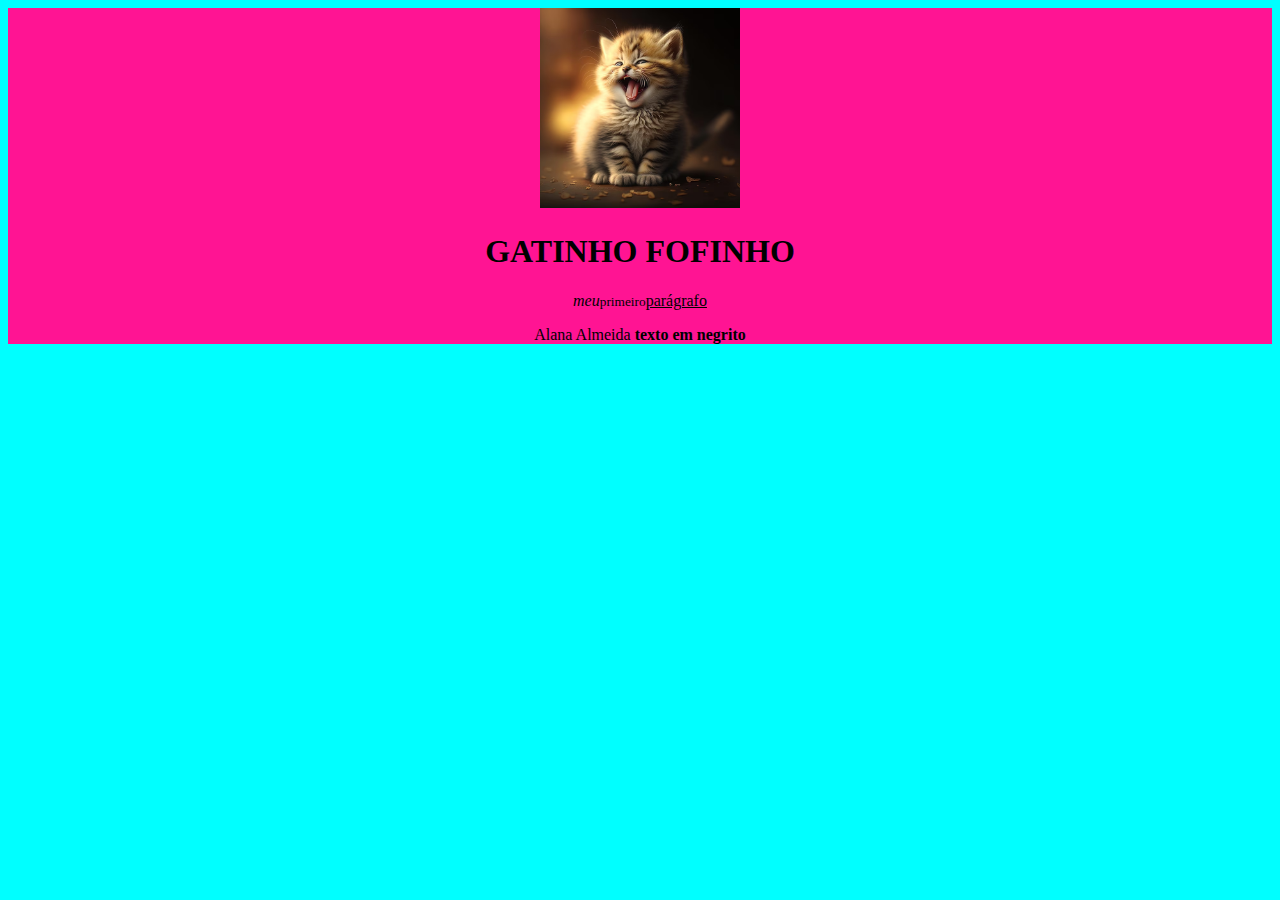
==== index.html @ 20d975ca "bjhcgkcghk" ====
<!DOCTYPE html>    <!--versão 5 html-->
<html lang="pt-br"
<html style="background-color: aqua;">
<head> <!--cabeça invisível-->
    <meta charset="UTF-8">
    <link rel="= stylesheet" href="style.css">
    <style>
        body{
            background-color: deeppink;
            text-align: center;
        }
        h1{
            font: size 40px;
        }
    </style>
    <link rel="stylesheet" href="style.css">

</head>

<body>  <!--corpo vísivel do site-->
    
    <img id="imagem-gatinho" src="gatinho.png" alt="gatinho fofinho">
    <h1>GATINHO FOFINHO</h1>
    <p><i>meu</i><small>primeiro</small><u>parágrafo</u></p>
    Alana Almeida
<!--Formatação de textos-->
<b>texto em negrito</b>
<br>


</body>

</html>
---- style.css ----
h2{
    border: solid 4px palevioletred
}
#imagem-gatinho{
    width: 200px;
}
---- style.css ----
h2{
    border: solid 4px palevioletred
}
#imagem-gatinho{
    width: 200px;
}
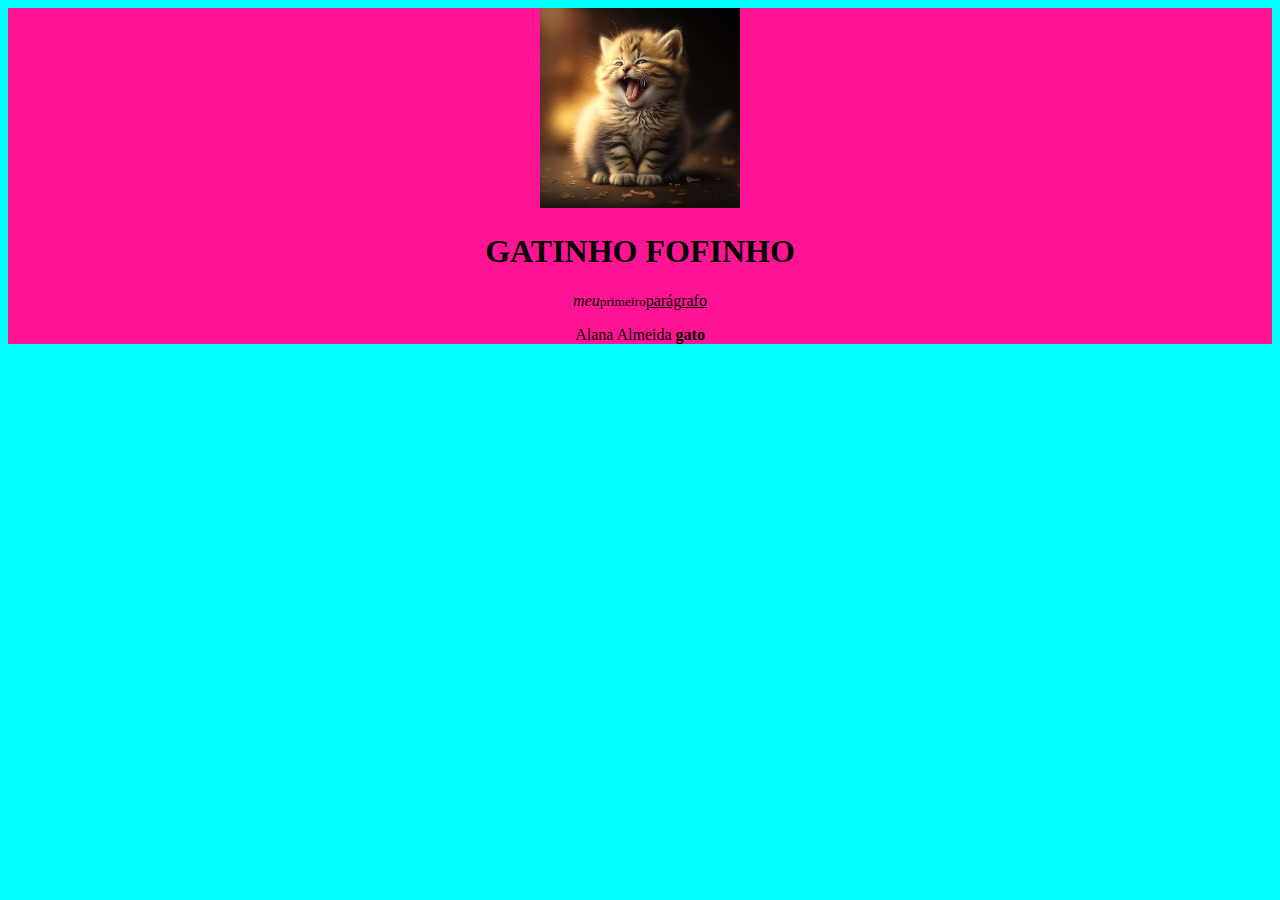
==== commit 1ca1c2d3: "rt" ====
--- a/index.html
+++ b/index.html
@@ -24,7 +24,7 @@
     <p><i>meu</i><small>primeiro</small><u>parágrafo</u></p>
     Alana Almeida
 <!--Formatação de textos-->
-<b>texto em negrito</b>
+<b>gato</b>
 <br>
 
 
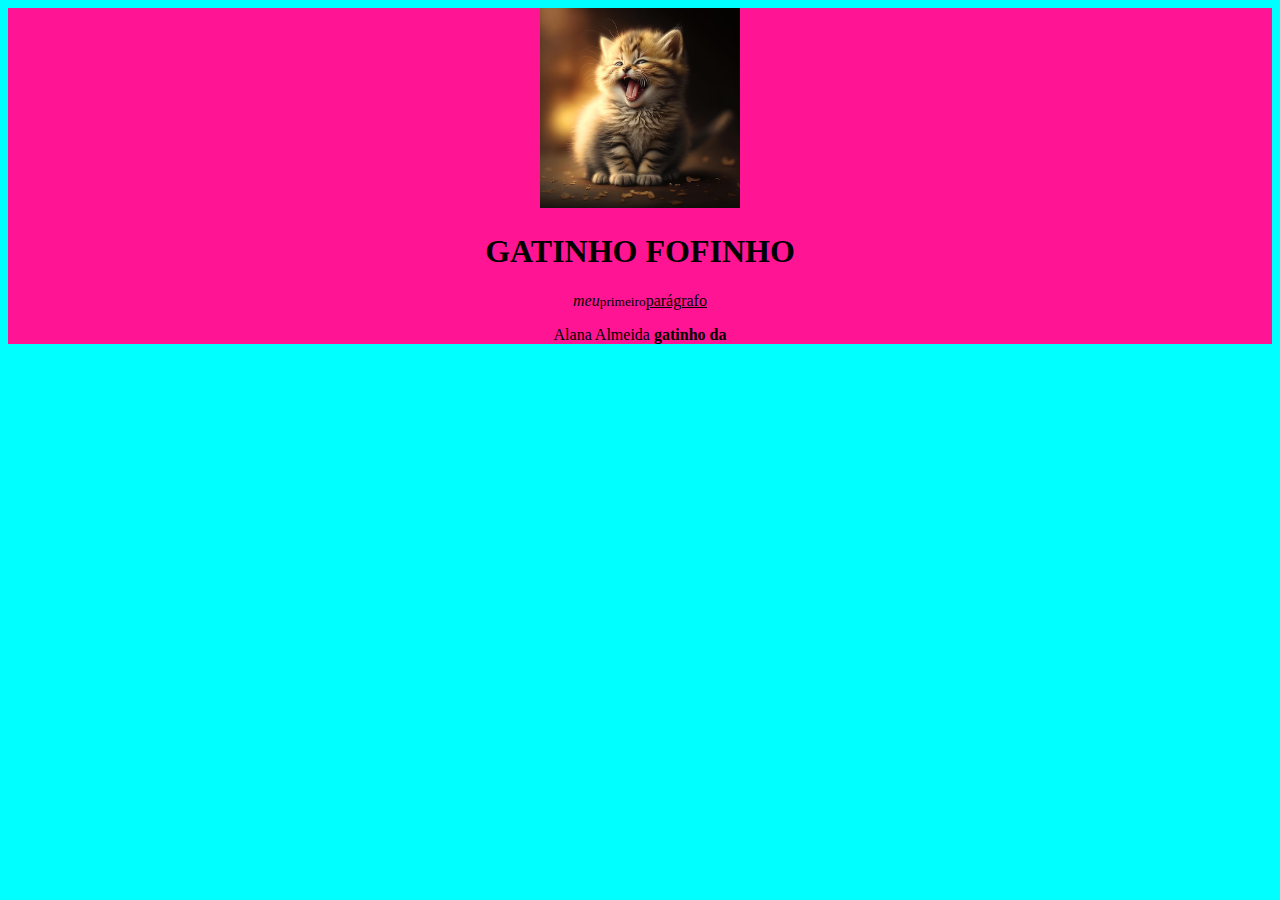
==== commit b6c4261b: "56" ====
--- a/index.html
+++ b/index.html
@@ -24,7 +24,7 @@
     <p><i>meu</i><small>primeiro</small><u>parágrafo</u></p>
     Alana Almeida
 <!--Formatação de textos-->
-<b>gato</b>
+<b>gatinho da </b>
 <br>
 
 
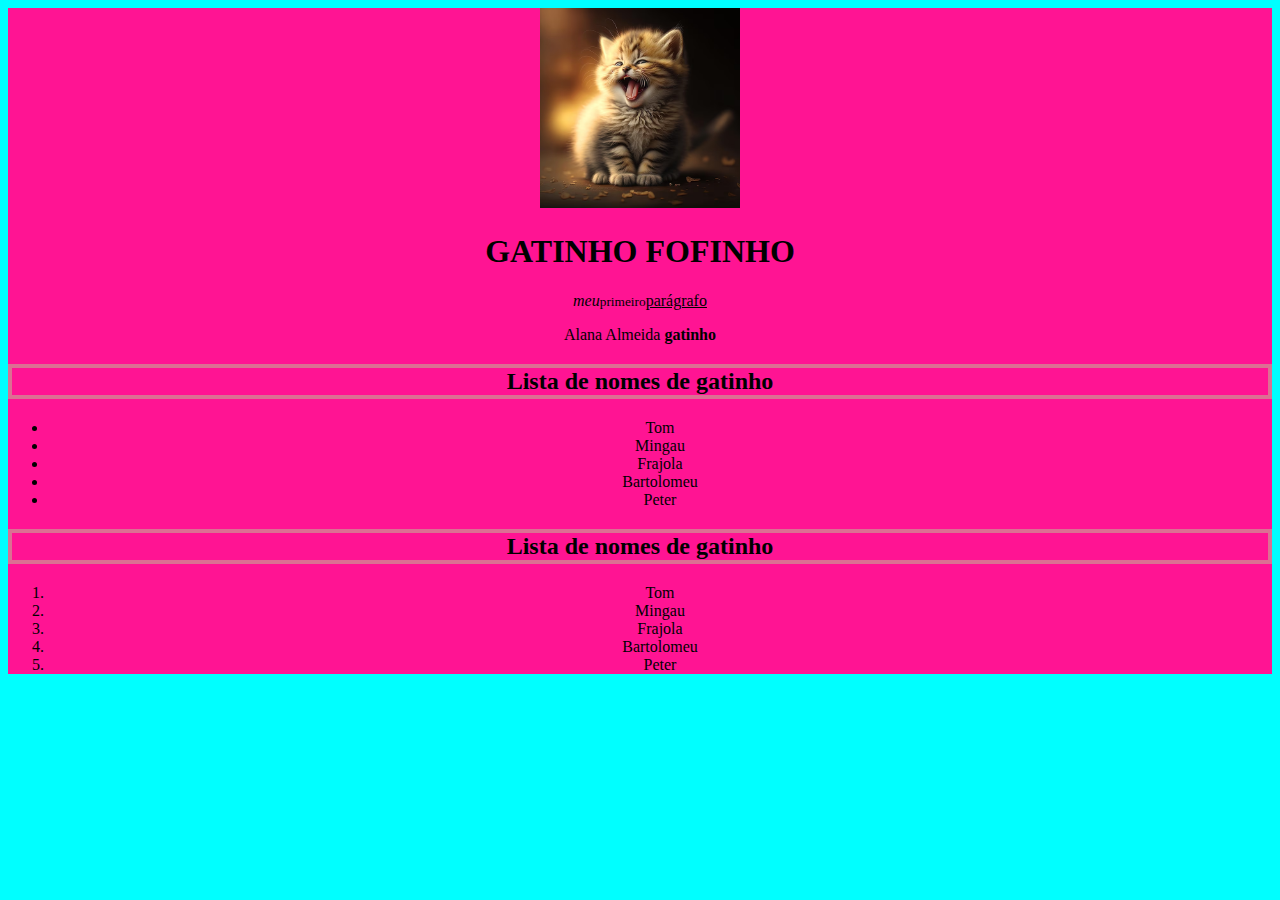
==== commit 3a4cf0ab: "ffyuhjkj" ====
--- a/index.html
+++ b/index.html
@@ -24,8 +24,26 @@
     <p><i>meu</i><small>primeiro</small><u>parágrafo</u></p>
     Alana Almeida
 <!--Formatação de textos-->
-<b>gatinho da </b>
+<b>gatinho  </b>
 <br>
+<h2>Lista de nomes de gatinho</h2>
+<ul>
+    <li>Tom</li>
+    <li>Mingau</li>
+    <li>Frajola</li>
+    <li>Bartolomeu</li>
+    <li>Peter</li>
+</ul>
+
+<h2>Lista de nomes de gatinho</h2>
+<ol>
+    <li>Tom</li>
+    <li>Mingau</li>
+    <li>Frajola</li>
+    <li>Bartolomeu</li>
+    <li>Peter</li>
+<ol>
+
 
 
 </body>
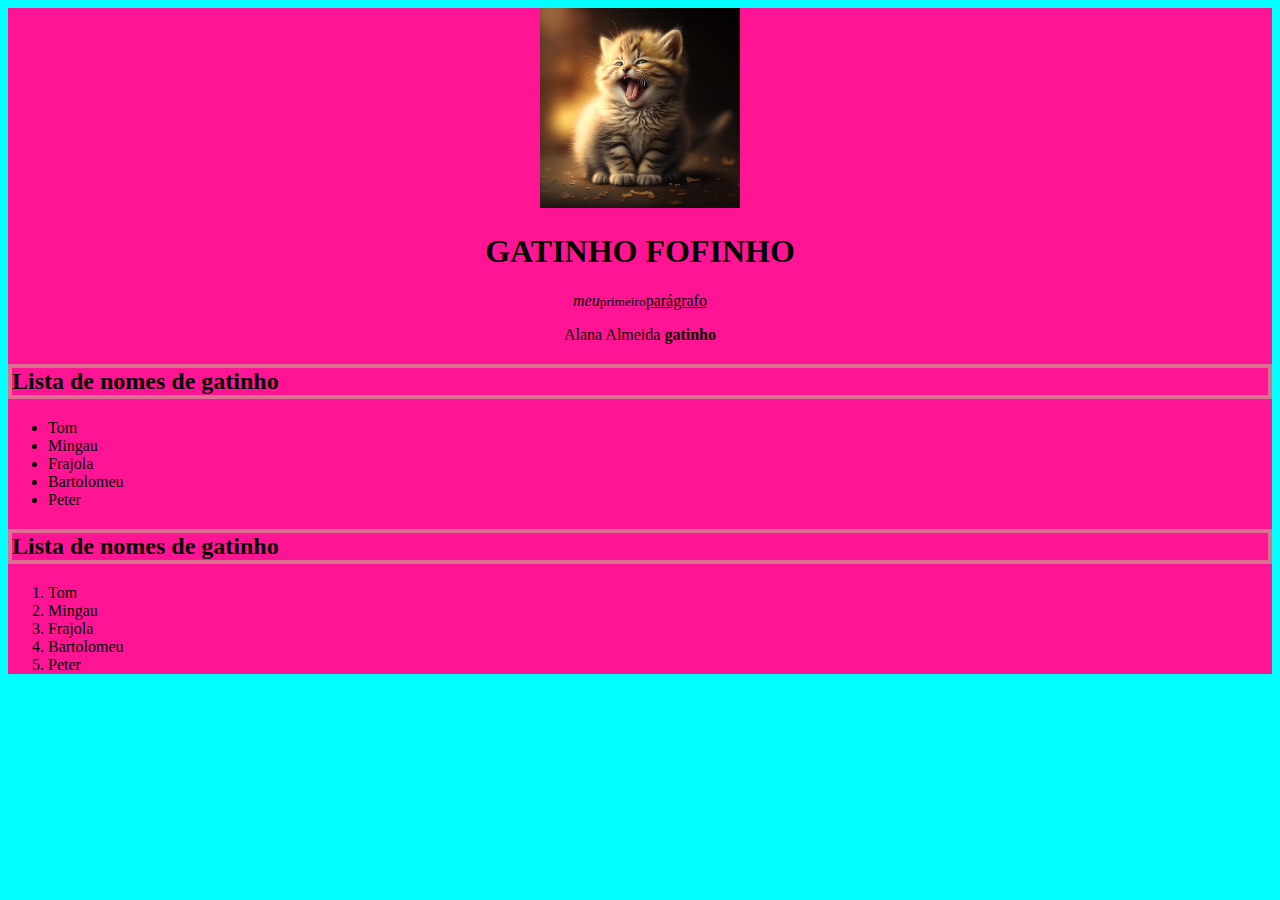
==== commit b9f13dd8: "dfh" ====
--- a/index.html
+++ b/index.html
@@ -26,6 +26,7 @@
 <!--Formatação de textos-->
 <b>gatinho  </b>
 <br>
+<div id="conteudo-lista">
 <h2>Lista de nomes de gatinho</h2>
 <ul>
     <li>Tom</li>
@@ -43,6 +44,7 @@
     <li>Bartolomeu</li>
     <li>Peter</li>
 <ol>
+ </div>
 
 
 
--- a/style.css
+++ b/style.css
@@ -3,4 +3,7 @@
 }
 #imagem-gatinho{
     width: 200px;
+}
+#conteudo-lista{
+    text-align: left;
 }--- a/style.css
+++ b/style.css
@@ -3,4 +3,7 @@
 }
 #imagem-gatinho{
     width: 200px;
+}
+#conteudo-lista{
+    text-align: left;
 }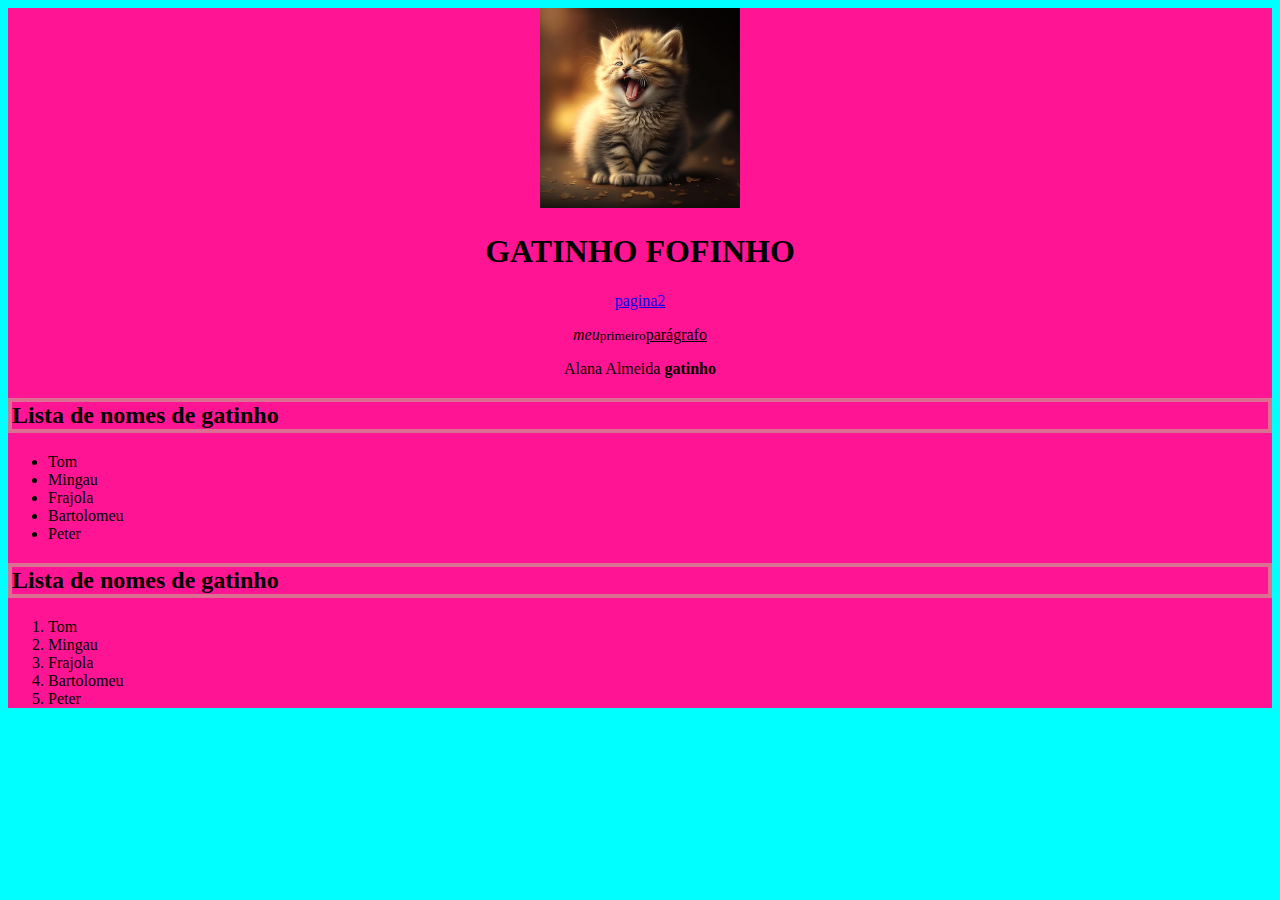
==== commit d845d834: "ancora" ====
--- a/index.html
+++ b/index.html
@@ -21,6 +21,7 @@
     
     <img id="imagem-gatinho" src="gatinho.png" alt="gatinho fofinho">
     <h1>GATINHO FOFINHO</h1>
+    <a href="index2.html">pagina2</a>
     <p><i>meu</i><small>primeiro</small><u>parágrafo</u></p>
     Alana Almeida
 <!--Formatação de textos-->
